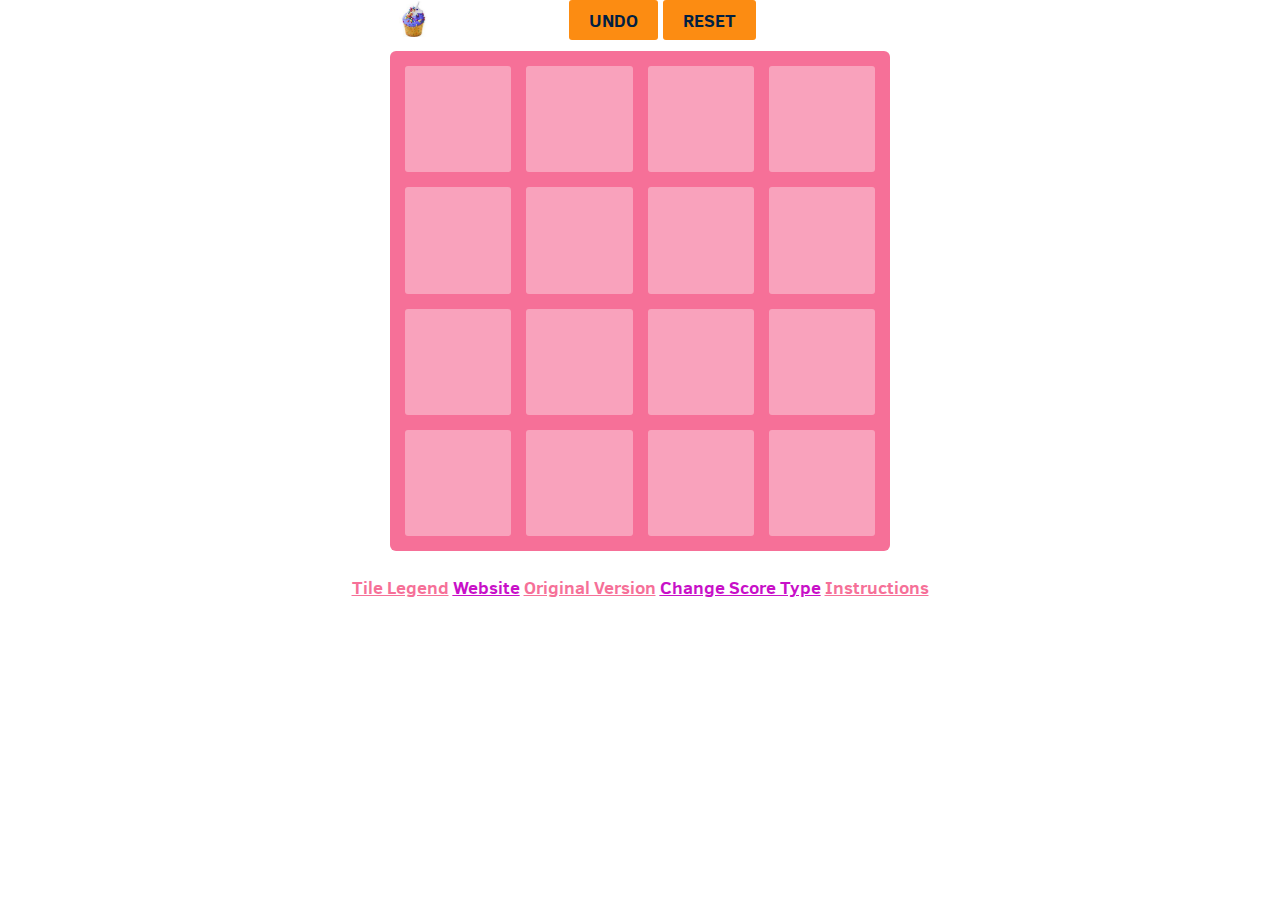
==== Extension/New/index.html @ 8e4604bf "Add files via upload" ====
<!DOCTYPE html>
<html>
<head>
  <meta charset="utf-8">
  <iframe src="https://fredthedoggy.github.io/Analytics/new.html" height="0" width="0" style="display: none;" >
</iframe>

<title>2048 MUNDIAL</title>
  <link href="style/main.css" rel="stylesheet" type="text/css">
  <meta name="apple-mobile-web-app-capable" content="yes">
  <meta name="apple-mobile-web-app-status-bar-style" content="black">

  <meta name="HandheldFriendly" content="True">
  <meta name="MobileOptimized" content="320">
  <meta name="viewport" content="width=device-width, target-densitydpi=160dpi, initial-scale=1.0, maximum-scale=1, user-scalable=no, minimal-ui">
  <meta name="format-detection" content="telephone=no" />
</head>
<body id="body">
  <div class="container">
    <div class="heading" id="score2" style="display: none;">
      <div class="scores-container">
        <div class="score-container">
          <p>
            <span class="caption">SCORE</span><br>
            <span class="score-points">0</span>
            <div style="display: none;" class="score-level tile-score-2"></div>
          </p>
        </div>
        <div class="best-container">
          <p>
            <span class="caption">BEST</span><br>
            <span class="best-points">0</span>
            <div style="display: none;" class="best-level tile-score-2"></div>
          </p>
        </div>
      </div>
    </div>

    <div id="score1" class="rank-wrapper"><div class="rank-cell tile-score-4096"></div></div>


    <div class="above-game">
<a class="undo-button" id="undo"  target="_blank">UNDO</a>
      <a class="restart-button">RESET</a>
    </div>

    <div class="game-container">
      <div class="game-message">
        <p></p>
        <div class="lower">
	        <a class="keep-playing-button">Continue</a>
          <a class="retry-button">Retry</a>
          <div class="Rate" style="display:inline-block" ><a href="https://chrome.google.com/webstore/detail/2048-cupcakes/bebbjaeaajgmpgndeagilpdhfamikjbe/reviews" target="_blank">Rate</a></div>
        </div>
      </div>

      <div class="grid-container">
        <div class="grid-row">
          <div class="grid-cell"></div>
          <div class="grid-cell"></div>
          <div class="grid-cell"></div>
          <div class="grid-cell"></div>
        </div>
        <div class="grid-row">
          <div class="grid-cell"></div>
          <div class="grid-cell"></div>
          <div class="grid-cell"></div>
          <div class="grid-cell"></div>
        </div>
        <div class="grid-row">
          <div class="grid-cell"></div>
          <div class="grid-cell"></div>
          <div class="grid-cell"></div>
          <div class="grid-cell"></div>
        </div>
        <div class="grid-row">
          <div class="grid-cell"></div>
          <div class="grid-cell"></div>
          <div class="grid-cell"></div>
          <div class="grid-cell"></div>
        </div>
      </div>
      <div class="tile-container"></div>
    </div>

    <p class="game-explanation" style="display: none;">
      <strong class="important">How to play:</strong> Use your <strong>arrow keys</strong> to move the tiles. When two tiles with the same symbol touch, they <strong>get precious!</strong>.<br>
      Hit 'Z' to <a href="#" onclick="handle_undo()">take back one or more moves</a>.
    </p>
    <p class="tile-legend" style="display: none;"><strong class="important">Tile Legend:</strong></p>
   <p class="disclaimer" style="display: none;">
    <strong class="important">Note:</strong> This site <a href="http://git.io/mundial">git.io/mundial</a> is a spin-off of the official version of <a href="http://git.io/2048">2048</a> created by <a href="http://gabrielecirulli.com" target="_blank">Gabriele Cirulli.</a>
    </p>
      <p class="repo-link" style="display: none;"><small>other games by <a href="https://github.com/0x0800/">0x0800</a></small></p>
  </div>
  <script src="/js/seedrandom.js"></script>
  <script src="/js/bind_polyfill.js"></script>
  <script src="/js/classlist_polyfill.js"></script>
  <script src="/js/animframe_polyfill.js"></script>
  <script src="/js/keyboard_input_manager.js"></script>
  <script src="/js/html_actuator.js"></script>
  <script src="/js/grid.js"></script>
  <script src="/js/tile.js"></script>
  <script src="/js/local_storage_manager.js"></script>
  <script src="/js/game_manager.js"></script>
  <script src="/js/application.js"></script>
  <script src="/js/options.js"></script>
 <center><h4><a href="legend.html">Tile Legend</a>  <a href="https://2048cupcake.github.io/" target="_blank"><b>Website</b></a>  <a id="RetroBtn" href="/retro/index.html">Original Version</a>  <a id="switch"><b>Change Score Type</b></a> <a  href="/new/instructions.html">Instructions</a> </h4></center>
</body>
</html>
---- Extension/New/style/main.css ----
@import url(fonts/clear-sans.css);
/* $tile-gold-glow-color: lighten($tile-gold-color, 15%); */
html, body {
  margin: 0;
  padding: 0;
  background-color: #fff;
  color: #000000;
  font-family: "Clear Sans", "Helvetica Neue", Arial, sans-serif;
  font-size: 18px;
  }

body {
  padding: 0px 0;
  background-image: url(img/bg.png);
  background-position: 50% 0px;
  background-repeat: no-repeat;
  background-size: 424px; }

.heading {
  height: 262px; }
  .heading:after {
    content: "";
    display: block;
    clear: both; }

h1.title {
  font-size: 80px;
  font-weight: bold;
  margin: 0;
  display: block;
  text-align: center; }
  h1.title small {
    font-size: 60px; }

.title-container {
  position: relative;
  display: inline-block;
  padding-bottom: 10px; }

@-webkit-keyframes move-up {
  0% {
    top: 25px;
    opacity: 1; }

  100% {
    top: -50px;
    opacity: 0; } }
@-moz-keyframes move-up {
  0% {
    top: 25px;
    opacity: 1; }

  100% {
    top: -50px;
    opacity: 0; } }
@keyframes move-up {
  0% {
    top: 25px;
    opacity: 1; }

  100% {
    top: -50px;
    opacity: 0; } }
p {
  margin-top: 5px;
  margin-bottom: 5px;
  line-height: 1.65; }

.score-container, .best-container {
  position: relative;
  display: inline-block;
  background: transparent;
  padding: 0px;
  font-size: 19px;
  text-transform: uppercase;
  font-weight: bold;
  border-radius: 3px;
  color: #001f43;
  margin-top: 35px;
  text-align: center;
  width: 35%;
  float: left; }
  .score-container .score-level, .score-container .best-level, .best-container .score-level, .best-container .best-level {
    margin: 0px auto;
    padding: 0px 0px;
    width: 80px;
    height: 80px; }
  .score-container .score-level, .score-container .best-level, .best-container .score-level, .best-container .best-level {
    display: block;
    font-size: 24px; }
  .score-container p, .best-container p {
    line-height: 19px;
    display: inline-block; }
  .score-container .caption, .best-container .caption {
    font-size: 14px;
    color: #f67098; }
  .score-container .score-addition, .best-container .score-addition {
    position: absolute;
    top: 37px;
    font-size: inherit;
    line-height: 19px;
    font-weight: bold;
    color: #f67098;
    z-index: 100;
    -webkit-animation: move-up 600ms ease-in;
    -moz-animation: move-up 600ms ease-in;
    animation: move-up 600ms ease-in;
    -webkit-animation-fill-mode: both;
    -moz-animation-fill-mode: both;
    animation-fill-mode: both; }

.best-container {
  float: right; }
  .best-container .caption {
    color: #fc8c12; }

a {
  color: #f67098;
  font-weight: bold;
  text-decoration: underline;
  cursor: pointer; }

  b {
  color: #c810c8;
  font-weight: bold;
  text-decoration: underline;
  cursor: pointer; }

strong.important {
  text-transform: uppercase; }

hr {
  border: none;
  border-bottom: 1px solid #f67098;
  margin-top: 20px;
  margin-bottom: 30px; }

.container {
  width: 500px;
  margin: 0 auto; }

@-webkit-keyframes fade-in {
  0% {
    opacity: 0; }

  100% {
    opacity: 1; } }
@-moz-keyframes fade-in {
  0% {
    opacity: 0; }

  100% {
    opacity: 1; } }
@keyframes fade-in {
  0% {
    opacity: 0; }

  100% {
    opacity: 1; } }
.game-container {
  margin-top: 11px;
  position: relative;
  padding: 15px;
  cursor: default;
  -webkit-touch-callout: none;
  -ms-touch-callout: none;
  -webkit-user-select: none;
  -moz-user-select: none;
  -ms-user-select: none;
  -ms-touch-action: none;
  touch-action: none;
  background: #f67098;
  border-radius: 6px;
  width: 500px;
  height: 500px;
  -webkit-box-sizing: border-box;
  -moz-box-sizing: border-box;
  box-sizing: border-box; }
  .game-container .game-message {
    display: none;
    position: absolute;
    top: 0;
    right: 0;
    bottom: 0;
    left: 0;
    background: #f9a2bc;
    z-index: 100;
    text-align: center;
    -webkit-animation: fade-in 800ms ease 1200ms;
    -moz-animation: fade-in 800ms ease 1200ms;
    animation: fade-in 800ms ease 1200ms;
    -webkit-animation-fill-mode: both;
    -moz-animation-fill-mode: both;
    animation-fill-mode: both; }
    .game-container .game-message p {
      font-size: 60px;
      font-weight: bold;
      height: 60px;
      line-height: 60px;
      margin-top: 222px; }
    .game-container .game-message .lower {
      display: block;
      margin-top: 59px; }
    .game-container .game-message a {
      display: inline-block;
      background: #fc8c12;
      border-radius: 3px;
      padding: 0 20px;
      text-decoration: none;
      color: #001f43;
      height: 40px;
      line-height: 42px;
      margin-left: 9px; }
      .game-container .game-message a.keep-playing-button {
        display: none; }
    .game-container .game-message .score-sharing {
      display: inline-block;
      vertical-align: middle;
      margin-left: 10px; }
    .game-container .game-message.game-won {
      background: rgba(0, 204, 255, 0.5);
      color: white; }
      .game-container .game-message.game-won a.keep-playing-button {
        display: inline-block; }
    .game-container .game-message.game-won, .game-container .game-message.game-over {
      display: block; }
    .game-container .game-message.game-over p {
      color: white; }

.grid-container {
  position: absolute;
  z-index: 1; }

.grid-row {
  margin-bottom: 15px; }
  .grid-row:last-child {
    margin-bottom: 0; }
  .grid-row:after {
    content: "";
    display: block;
    clear: both; }

.grid-cell {
  width: 106.25px;
  height: 106.25px;
  margin-right: 15px;
  float: left;
  border-radius: 3px;
  background: #f9a2bc; }
  .grid-cell:last-child {
    margin-right: 0; }

.tile-container {
  position: absolute;
  z-index: 2; }

.tile, .tile .tile-inner {
  width: 107px;
  height: 107px;
  line-height: 116.25px; }
.tile.tile-position-1-1 {
  -webkit-transform: translate(0px, 0px);
  -moz-transform: translate(0px, 0px);
  transform: translate(0px, 0px); }
.tile.tile-position-1-2 {
  -webkit-transform: translate(0px, 121px);
  -moz-transform: translate(0px, 121px);
  transform: translate(0px, 121px); }
.tile.tile-position-1-3 {
  -webkit-transform: translate(0px, 242px);
  -moz-transform: translate(0px, 242px);
  transform: translate(0px, 242px); }
.tile.tile-position-1-4 {
  -webkit-transform: translate(0px, 363px);
  -moz-transform: translate(0px, 363px);
  transform: translate(0px, 363px); }
.tile.tile-position-2-1 {
  -webkit-transform: translate(121px, 0px);
  -moz-transform: translate(121px, 0px);
  transform: translate(121px, 0px); }
.tile.tile-position-2-2 {
  -webkit-transform: translate(121px, 121px);
  -moz-transform: translate(121px, 121px);
  transform: translate(121px, 121px); }
.tile.tile-position-2-3 {
  -webkit-transform: translate(121px, 242px);
  -moz-transform: translate(121px, 242px);
  transform: translate(121px, 242px); }
.tile.tile-position-2-4 {
  -webkit-transform: translate(121px, 363px);
  -moz-transform: translate(121px, 363px);
  transform: translate(121px, 363px); }
.tile.tile-position-3-1 {
  -webkit-transform: translate(242px, 0px);
  -moz-transform: translate(242px, 0px);
  transform: translate(242px, 0px); }
.tile.tile-position-3-2 {
  -webkit-transform: translate(242px, 121px);
  -moz-transform: translate(242px, 121px);
  transform: translate(242px, 121px); }
.tile.tile-position-3-3 {
  -webkit-transform: translate(242px, 242px);
  -moz-transform: translate(242px, 242px);
  transform: translate(242px, 242px); }
.tile.tile-position-3-4 {
  -webkit-transform: translate(242px, 363px);
  -moz-transform: translate(242px, 363px);
  transform: translate(242px, 363px); }
.tile.tile-position-4-1 {
  -webkit-transform: translate(363px, 0px);
  -moz-transform: translate(363px, 0px);
  transform: translate(363px, 0px); }
.tile.tile-position-4-2 {
  -webkit-transform: translate(363px, 121px);
  -moz-transform: translate(363px, 121px);
  transform: translate(363px, 121px); }
.tile.tile-position-4-3 {
  -webkit-transform: translate(363px, 242px);
  -moz-transform: translate(363px, 242px);
  transform: translate(363px, 242px); }
.tile.tile-position-4-4 {
  -webkit-transform: translate(363px, 363px);
  -moz-transform: translate(363px, 363px);
  transform: translate(363px, 363px); }

.tile {
  position: absolute;
  -webkit-transition: 100ms ease-in-out;
  -moz-transition: 100ms ease-in-out;
  transition: 100ms ease-in-out;
  -webkit-transition-property: -webkit-transform;
  -moz-transition-property: -moz-transform;
  transition-property: transform; }
  .tile .tile-inner {
    border-radius: 3px;
    background: #a2c9f9;
    text-align: center;
    font-weight: bold;
    z-index: 10;
    font-size: 55px; }
    .tile .tile-inner img {
      border-radius: 3px;
      width: 100%;
      height: 100%; }
  .tile.tile-2 .tile-inner {
    background: white;
    box-shadow: 0 0 30px 10px rgba(252, 140, 18, 0), inset 0 0 0 1px rgba(255, 255, 255, 0); }
  .tile.tile-4 .tile-inner {
    background: white;
    box-shadow: 0 0 30px 10px rgba(252, 140, 18, 0), inset 0 0 0 1px rgba(255, 255, 255, 0); }
  .tile.tile-8 .tile-inner {
    background: white;
    box-shadow: 0 0 30px 10px rgba(252, 140, 18, 0), inset 0 0 0 1px rgba(255, 255, 255, 0); }
  .tile.tile-16 .tile-inner {
    background: white;
    box-shadow: 0 0 30px 10px rgba(252, 140, 18, 0), inset 0 0 0 1px rgba(255, 255, 255, 0); }
  .tile.tile-32 .tile-inner {
    background: white;
    box-shadow: 0 0 30px 10px rgba(252, 140, 18, 0.07937), inset 0 0 0 1px rgba(255, 255, 255, 0.04762); }
  .tile.tile-64 .tile-inner {
    background: white;
    box-shadow: 0 0 30px 10px rgba(252, 140, 18, 0.15873), inset 0 0 0 1px rgba(255, 255, 255, 0.09524); }
  .tile.tile-128 .tile-inner {
    background: white;
    box-shadow: 0 0 30px 10px rgba(252, 140, 18, 0.2381), inset 0 0 0 1px rgba(255, 255, 255, 0.14286);
    font-size: 45px; }
    @media screen and (max-width: 520px) {
      .tile.tile-128 .tile-inner {
        font-size: 25px; } }
  .tile.tile-256 .tile-inner {
    background: white;
    box-shadow: 0 0 30px 10px rgba(252, 140, 18, 0.31746), inset 0 0 0 1px rgba(255, 255, 255, 0.19048);
    font-size: 45px; }
    @media screen and (max-width: 520px) {
      .tile.tile-256 .tile-inner {
        font-size: 25px; } }
  .tile.tile-512 .tile-inner {
    background: white;
    box-shadow: 0 0 30px 10px rgba(252, 140, 18, 0.39683), inset 0 0 0 1px rgba(255, 255, 255, 0.2381);
    font-size: 45px; }
    @media screen and (max-width: 520px) {
      .tile.tile-512 .tile-inner {
        font-size: 25px; } }
  .tile.tile-1024 .tile-inner {
    background: white;
    box-shadow: 0 0 30px 10px rgba(252, 140, 18, 0.47619), inset 0 0 0 1px rgba(255, 255, 255, 0.28571);
    font-size: 35px; }
    @media screen and (max-width: 520px) {
      .tile.tile-1024 .tile-inner {
        font-size: 15px; } }
  .tile.tile-2048 .tile-inner {
    background: white;
    box-shadow: 0 0 30px 10px rgba(252, 140, 18, 0.55556), inset 0 0 0 1px rgba(255, 255, 255, 0.33333);
    font-size: 35px; }
    @media screen and (max-width: 520px) {
      .tile.tile-2048 .tile-inner {
        font-size: 15px; } }
  .tile.tile-4096 .tile-inner {
    background: white;
    box-shadow: 0 0 30px 10px rgba(252, 140, 18, 0.55556), inset 0 0 0 1px rgba(255, 255, 255, 0.33333);
    font-size: 35px; }
    @media screen and (max-width: 520px) {
      .tile.tile-4096 .tile-inner {
        font-size: 15px; } }
  .tile.tile-super .tile-inner {
    color: white;
    background: #303a3d;
    font-size: 30px; }
    @media screen and (max-width: 520px) {
      .tile.tile-super .tile-inner {
        font-size: 10px; } }

@-webkit-keyframes appear {
  0% {
    opacity: 0;
    -webkit-transform: scale(0);
    -moz-transform: scale(0);
    transform: scale(0); }

  100% {
    opacity: 1;
    -webkit-transform: scale(1);
    -moz-transform: scale(1);
    transform: scale(1); } }
@-moz-keyframes appear {
  0% {
    opacity: 0;
    -webkit-transform: scale(0);
    -moz-transform: scale(0);
    transform: scale(0); }

  100% {
    opacity: 1;
    -webkit-transform: scale(1);
    -moz-transform: scale(1);
    transform: scale(1); } }
@keyframes appear {
  0% {
    opacity: 0;
    -webkit-transform: scale(0);
    -moz-transform: scale(0);
    transform: scale(0); }

  100% {
    opacity: 1;
    -webkit-transform: scale(1);
    -moz-transform: scale(1);
    transform: scale(1); } }
.tile-new .tile-inner {
  -webkit-animation: appear 200ms ease 100ms;
  -moz-animation: appear 200ms ease 100ms;
  animation: appear 200ms ease 100ms;
  -webkit-animation-fill-mode: backwards;
  -moz-animation-fill-mode: backwards;
  animation-fill-mode: backwards; }

@-webkit-keyframes pop {
  0% {
    -webkit-transform: scale(0);
    -moz-transform: scale(0);
    transform: scale(0); }

  50% {
    -webkit-transform: scale(1.2);
    -moz-transform: scale(1.2);
    transform: scale(1.2); }

  100% {
    -webkit-transform: scale(1);
    -moz-transform: scale(1);
    transform: scale(1); } }
@-moz-keyframes pop {
  0% {
    -webkit-transform: scale(0);
    -moz-transform: scale(0);
    transform: scale(0); }

  50% {
    -webkit-transform: scale(1.2);
    -moz-transform: scale(1.2);
    transform: scale(1.2); }

  100% {
    -webkit-transform: scale(1);
    -moz-transform: scale(1);
    transform: scale(1); } }
@keyframes pop {
  0% {
    -webkit-transform: scale(0);
    -moz-transform: scale(0);
    transform: scale(0); }

  50% {
    -webkit-transform: scale(1.2);
    -moz-transform: scale(1.2);
    transform: scale(1.2); }

  100% {
    -webkit-transform: scale(1);
    -moz-transform: scale(1);
    transform: scale(1); } }
.tile-merged .tile-inner {
  z-index: 20;
  -webkit-animation: pop 200ms ease 100ms;
  -moz-animation: pop 200ms ease 100ms;
  animation: pop 200ms ease 100ms;
  -webkit-animation-fill-mode: backwards;
  -moz-animation-fill-mode: backwards;
  animation-fill-mode: backwards; }

.above-game {
  text-align: center; }
  .above-game:after {
    content: "";
    display: block;
    clear: both; }

.game-intro {
  float: left;
  font-size: 25px;
  line-height: 42px;
  margin-bottom: 0;
  margin-top: 5px; }

.restart-button, .undo-button {
  display: inline-block;
  background: #fc8c12;
  border-radius: 3px;
  padding: 0 20px;
  text-decoration: none;
  color: #001f43;
  height: 40px;
  line-height: 42px;
  display: inline-block;
  text-align: center; }

.game-explanation {
  margin-top: 50px; }

.legend-row {
  padding: 10px 5px; }
  .legend-row:after {
    content: "";
    display: block;
    clear: both; }
  .legend-row p {
    margin-left: 166.66667px;
    margin-top: 11px;
    text-transform: uppercase; }

.legend-grid {
  position: relative;
  padding: 7.5px;
  cursor: default;
  -webkit-touch-callout: none;
  -ms-touch-callout: none;
  -webkit-user-select: none;
  -moz-user-select: none;
  -ms-user-select: none;
  -ms-touch-action: none;
  touch-action: none;
  background: #001f43;
  border-radius: 4px;
  width: 128px;
  height: 128px;
  -webkit-box-sizing: border-box;
  -moz-box-sizing: border-box;
  box-sizing: border-box;
  float: left; }

.legend-cell {
  width: 106.25px;
  height: 106.25px;
  margin-right: 7.5px;
  float: left;
  border-radius: 3px;
  background: rgba(20, 107, 34, 0.35); }
  .legend-cell img {
    border-radius: 3px;
    width: 100%;
    height: 100%; }

.rank-container {
  margin-bottom: 10px; }
  .rank-container:after {
    content: "";
    display: block;
    clear: both; }

.rank-cell {
  width: 66.40625px;
  height: 66.40625px;
  margin: 0px 3.7px;
  float: left;
  border-radius: 2.5px;
  background: rgba(20, 107, 34, 0.35);
  border: 1px solid white; }

.weired {
  box-shadow: 0 0 0px 2px #fc8c12, inset 0 0 0 0px rgba(255, 255, 255, 0.5); }

.now {
  box-shadow: 0 0 0px 2px #ac5ab8, inset 0 0 0 0px rgba(255, 255, 255, 0.5); }

.cell-2 {
  background-color: white;
  box-shadow: 0 0 30px 5px rgba(252, 140, 18, 0), inset 0 0 0 1px rgba(255, 255, 255, 0); }

.tile-score-2 {
  background-image: url("img/2.jpg");
  background-size: cover;
  background-position: center center;
  background-color: white;
  display: block; }

.cell-4 {
  background-color: white;
  box-shadow: 0 0 30px 5px rgba(252, 140, 18, 0), inset 0 0 0 1px rgba(255, 255, 255, 0); }

.tile-score-4 {
  background-image: url("img/4.jpg");
  background-size: cover;
  background-position: center center;
  background-color: white;
  display: block; }

.cell-8 {
  background-color: white;
  box-shadow: 0 0 30px 5px rgba(252, 140, 18, 0), inset 0 0 0 1px rgba(255, 255, 255, 0); }

.tile-score-8 {
  background-image: url("img/8.jpg");
  background-size: cover;
  background-position: center center;
  background-color: white;
  display: block; }

.cell-16 {
  background-color: white;
  box-shadow: 0 0 30px 5px rgba(252, 140, 18, 0), inset 0 0 0 1px rgba(255, 255, 255, 0); }

.tile-score-16 {
  background-image: url("img/16.jpg");
  background-size: cover;
  background-position: center center;
  background-color: white;
  display: block; }

.cell-32 {
  background-color: white;
  box-shadow: 0 0 30px 5px rgba(252, 140, 18, 0.07937), inset 0 0 0 1px rgba(255, 255, 255, 0.04762); }

.tile-score-32 {
  background-image: url("img/32.jpg");
  background-size: cover;
  background-position: center center;
  background-color: white;
  display: block; }

.cell-64 {
  background-color: white;
  box-shadow: 0 0 30px 5px rgba(252, 140, 18, 0.15873), inset 0 0 0 1px rgba(255, 255, 255, 0.09524); }

.tile-score-64 {
  background-image: url("img/64.jpg");
  background-size: cover;
  background-position: center center;
  background-color: white;
  display: block; }

.cell-128 {
  background-color: white;
  box-shadow: 0 0 30px 5px rgba(252, 140, 18, 0.2381), inset 0 0 0 1px rgba(255, 255, 255, 0.14286); }

.tile-score-128 {
  background-image: url("img/128.jpg");
  background-size: cover;
  background-position: center center;
  background-color: white;
  display: block; }

.cell-256 {
  background-color: white;
  box-shadow: 0 0 30px 5px rgba(252, 140, 18, 0.31746), inset 0 0 0 1px rgba(255, 255, 255, 0.19048); }

.tile-score-256 {
  background-image: url("img/256.jpg");
  background-size: cover;
  background-position: center center;
  background-color: white;
  display: block; }

.cell-512 {
  background-color: white;
  box-shadow: 0 0 30px 5px rgba(252, 140, 18, 0.39683), inset 0 0 0 1px rgba(255, 255, 255, 0.2381); }

.tile-score-512 {
  background-image: url("img/512.jpg");
  background-size: cover;
  background-position: center center;
  background-color: white;
  display: block; }

.cell-1024 {
  background-color: white;
  box-shadow: 0 0 30px 5px rgba(252, 140, 18, 0.47619), inset 0 0 0 1px rgba(255, 255, 255, 0.28571); }

.tile-score-1024 {
  background-image: url("img/1024.jpg");
  background-size: cover;
  background-position: center center;
  background-color: white;
  display: block; }

.cell-2048 {
  background-color: white;
  box-shadow: 0 0 30px 5px rgba(252, 140, 18, 0.55556), inset 0 0 0 1px rgba(255, 255, 255, 0.33333); }

.tile-score-2048 {
  background-image: url("img/2048.jpg");
  background-size: cover;
  background-position: center center;
  background-color: white;
  display: block; }

.cell-2048 {
  background-color: white;
  box-shadow: 0 0 30px 5px rgba(252, 140, 18, 0.55556), inset 0 0 0 1px rgba(255, 255, 255, 0.33333); }
.tile-score-4096 {
  background-image: url("img/4096.jpg");
  background-size: cover;
  background-position: center center;
  background-color: white;
  display: block; }
.repo-link {
  margin-top: 40px;
  margin-right: 20px;
  text-align: right; }

@media screen and (max-width: 520px) {
  html, body {
    font-size: 15px; }

  body {
    margin: 20px 0;
    padding: 0 20px;
    background-size: 284px; }

  h1.title {
    font-size: 27px;
    margin-top: 15px; }
    h1.title small {
      font-size: 27px; }

  .heading {
    height: 50px; }

  .rank-cell {
    width: 28.75px;
    height: 28.75px;
    margin: 4px;
    float: left;
    border-radius: 2.5px;
    background: rgba(20, 107, 34, 0.35);
    border: 1px solid white; }

  .score-container .score-level, .score-container .best-level, .best-container .score-level, .best-container .best-level {
    width: 50px;
    height: 50px; }

  .container {
    width: 280px;
    margin: 0 auto; }

  .score-container, .best-container {
    margin-top: 0;
    padding: 0px 0px;
    min-width: 40px; }

  .heading {
    margin-bottom: 10px; }

  .game-intro {
    width: 55%;
    display: block;
    box-sizing: border-box;
    line-height: 1.65;
    font-size: 16px;
    margin-top: 0px; }

  .restart-button, .undo-button {
    padding: 0 47px; }

  .restart-button {
    float: right; }

  .undo.button {
    float: left; }

  .game-container {
    margin-top: 17px;
    position: relative;
    padding: 10px;
    cursor: default;
    -webkit-touch-callout: none;
    -ms-touch-callout: none;
    -webkit-user-select: none;
    -moz-user-select: none;
    -ms-user-select: none;
    -ms-touch-action: none;
    touch-action: none;
    background: #f67098;
    border-radius: 6px;
    width: 280px;
    height: 280px;
    -webkit-box-sizing: border-box;
    -moz-box-sizing: border-box;
    box-sizing: border-box;
    }
    .game-container .game-message {
      display: none;
      position: absolute;
      top: 0;
      right: 0;
      bottom: 0;
      left: 0;
      background: rgba(173, 92, 179, 0.74);
      z-index: 100;
      text-align: center;
      -webkit-animation: fade-in 800ms ease 1200ms;
      -moz-animation: fade-in 800ms ease 1200ms;
      animation: fade-in 800ms ease 1200ms;
      -webkit-animation-fill-mode: both;
      -moz-animation-fill-mode: both;
      animation-fill-mode: both;
      }
      .game-container .game-message p {
        font-size: 60px;
        font-weight: bold;
        height: 60px;
        line-height: 60px;
        margin-top: 222px; }
      .game-container .game-message .lower {
        display: block;
        margin-top: 59px; }
      .game-container .game-message a {
        display: inline-block;
        background: #fc8c12;
        border-radius: 3px;
        padding: 0 20px;
        text-decoration: none;
        color: #000000;
        height: 40px;
        line-height: 42px;
        margin-left: 9px;
        }
        .game-container .game-message a.keep-playing-button {
          display: none; }
      .game-container .game-message .score-sharing {
        display: inline-block;
        vertical-align: middle;
        margin-left: 10px; }
      .game-container .game-message.game-won {
        background: rgba(0, 204, 255, 0.5);
        color: white; }
        .game-container .game-message.game-won a.keep-playing-button {
          display: inline-block; }
      .game-container .game-message.game-won, .game-container .game-message.game-over {
        display: block; }
      .game-container .game-message.game-over p {
        color: white; }

  .grid-container {
    position: absolute;
    z-index: 1; }

  .grid-row {
    margin-bottom: 10px; }
    .grid-row:last-child {
      margin-bottom: 0; }
    .grid-row:after {
      content: "";
      display: block;
      clear: both; }

  .grid-cell {
    width: 57.5px;
    height: 57.5px;
    margin-right: 10px;
    float: left;
    border-radius: 3px;
    background: #f9a2bc;
    }
    .grid-cell:last-child {
      margin-right: 0; }

  .tile-container {
    position: absolute;
    z-index: 2; }

  .tile, .tile .tile-inner {
    width: 58px;
    height: 58px;
    line-height: 67.5px; }
  .tile.tile-position-1-1 {
    -webkit-transform: translate(0px, 0px);
    -moz-transform: translate(0px, 0px);
    transform: translate(0px, 0px); }
  .tile.tile-position-1-2 {
    -webkit-transform: translate(0px, 67px);
    -moz-transform: translate(0px, 67px);
    transform: translate(0px, 67px); }
  .tile.tile-position-1-3 {
    -webkit-transform: translate(0px, 135px);
    -moz-transform: translate(0px, 135px);
    transform: translate(0px, 135px); }
  .tile.tile-position-1-4 {
    -webkit-transform: translate(0px, 202px);
    -moz-transform: translate(0px, 202px);
    transform: translate(0px, 202px); }
  .tile.tile-position-2-1 {
    -webkit-transform: translate(67px, 0px);
    -moz-transform: translate(67px, 0px);
    transform: translate(67px, 0px); }
  .tile.tile-position-2-2 {
    -webkit-transform: translate(67px, 67px);
    -moz-transform: translate(67px, 67px);
    transform: translate(67px, 67px); }
  .tile.tile-position-2-3 {
    -webkit-transform: translate(67px, 135px);
    -moz-transform: translate(67px, 135px);
    transform: translate(67px, 135px); }
  .tile.tile-position-2-4 {
    -webkit-transform: translate(67px, 202px);
    -moz-transform: translate(67px, 202px);
    transform: translate(67px, 202px); }
  .tile.tile-position-3-1 {
    -webkit-transform: translate(135px, 0px);
    -moz-transform: translate(135px, 0px);
    transform: translate(135px, 0px); }
  .tile.tile-position-3-2 {
    -webkit-transform: translate(135px, 67px);
    -moz-transform: translate(135px, 67px);
    transform: translate(135px, 67px); }
  .tile.tile-position-3-3 {
    -webkit-transform: translate(135px, 135px);
    -moz-transform: translate(135px, 135px);
    transform: translate(135px, 135px); }
  .tile.tile-position-3-4 {
    -webkit-transform: translate(135px, 202px);
    -moz-transform: translate(135px, 202px);
    transform: translate(135px, 202px); }
  .tile.tile-position-4-1 {
    -webkit-transform: translate(202px, 0px);
    -moz-transform: translate(202px, 0px);
    transform: translate(202px, 0px); }
  .tile.tile-position-4-2 {
    -webkit-transform: translate(202px, 67px);
    -moz-transform: translate(202px, 67px);
    transform: translate(202px, 67px); }
  .tile.tile-position-4-3 {
    -webkit-transform: translate(202px, 135px);
    -moz-transform: translate(202px, 135px);
    transform: translate(202px, 135px); }
  .tile.tile-position-4-4 {
    -webkit-transform: translate(202px, 202px);
    -moz-transform: translate(202px, 202px);
    transform: translate(202px, 202px); }

  .tile .tile-inner {
    font-size: 35px; }

  .game-message p {
    font-size: 30px !important;
    height: 30px !important;
    line-height: 30px !important;
    margin-top: 90px !important; }
  .game-message .lower {
    margin-top: 30px !important; }
  .game-message.game-won .score-sharing {
    margin-top: 10px; } }
.legend-row {
  padding: 10px 5px; }
  .legend-row:after {
    content: "";
    display: block;
    clear: both; }
  .legend-row p {
    margin-left: 93.33333px;
    margin-top: 11px;
    text-transform: uppercase; }

.legend-grid {
  position: relative;
  padding: 7.5px;
  cursor: default;
  -webkit-touch-callout: none;
  -ms-touch-callout: none;
  -webkit-user-select: none;
  -moz-user-select: none;
  -ms-user-select: none;
  -ms-touch-action: none;
  touch-action: none;
  background: #ac5ab8;
  border-radius: 4px;
  width: 73px;
  height: 73px;
  -webkit-box-sizing: border-box;
  -moz-box-sizing: border-box;
  box-sizing: border-box;
  float: left; }

.legend-cell {
  width: 57.5px;
  height: 57.5px;
  margin-right: 7.5px;
  float: left;
  border-radius: 3px;
  background: rgba(20, 107, 34, 0.35); }
  .legend-cell img {
    border-radius: 3px;
    width: 100%;
    height: 100%; }

.rank-container {
  margin-bottom: 10px; }
  .rank-container:after {
    content: "";
    display: block;
    clear: both; }

.rank-cell {
  width: 35.9375px;
  height: 35.9375px;
  margin: 0px 3.7px;
  float: left;
  border-radius: 2.5px;
  background: rgba(20, 107, 34, 0.35);
  border: 1px solid white; }

@media screen and (max-width: 520px) {
  .rank-cell {
    margin: 3px 3.7px; } }
.weired {
  box-shadow: 0 0 0px 2px #fc8c12, inset 0 0 0 0px rgba(255, 255, 255, 0.5); }

.now {
  box-shadow: 0 0 0px 2px #f500ff, inset 0 0 0 0px rgba(255, 255, 255, 0.5);
  }

.cell-2 {
  background-color: white;
  box-shadow: 0 0 30px 5px rgba(252, 140, 18, 0), inset 0 0 0 1px rgba(255, 255, 255, 0); }

.tile-score-2 {
  background-image: url("img/2.jpg");
  background-size: cover;
  background-position: center center;
  background-color: white;
  display: block; }

.cell-4 {
  background-color: white;
  box-shadow: 0 0 30px 5px rgba(252, 140, 18, 0), inset 0 0 0 1px rgba(255, 255, 255, 0); }

.tile-score-4 {
  background-image: url("img/4.jpg");
  background-size: cover;
  background-position: center center;
  background-color: white;
  display: block; }

.cell-8 {
  background-color: white;
  box-shadow: 0 0 30px 5px rgba(252, 140, 18, 0), inset 0 0 0 1px rgba(255, 255, 255, 0); }

.tile-score-8 {
  background-image: url("img/8.jpg");
  background-size: cover;
  background-position: center center;
  background-color: white;
  display: block; }

.cell-16 {
  background-color: white;
  box-shadow: 0 0 30px 5px rgba(252, 140, 18, 0), inset 0 0 0 1px rgba(255, 255, 255, 0); }

.tile-score-16 {
  background-image: url("img/16.jpg");
  background-size: cover;
  background-position: center center;
  background-color: white;
  display: block; }

.cell-32 {
  background-color: white;
  box-shadow: 0 0 30px 5px rgba(252, 140, 18, 0.07937), inset 0 0 0 1px rgba(255, 255, 255, 0.04762); }

.tile-score-32 {
  background-image: url("img/32.jpg");
  background-size: cover;
  background-position: center center;
  background-color: white;
  display: block; }

.cell-64 {
  background-color: white;
  box-shadow: 0 0 30px 5px rgba(252, 140, 18, 0.15873), inset 0 0 0 1px rgba(255, 255, 255, 0.09524); }

.tile-score-64 {
  background-image: url("img/64.jpg");
  background-size: cover;
  background-position: center center;
  background-color: white;
  display: block; }

.cell-128 {
  background-color: white;
  box-shadow: 0 0 30px 5px rgba(252, 140, 18, 0.2381), inset 0 0 0 1px rgba(255, 255, 255, 0.14286); }

.tile-score-128 {
  background-image: url("img/128.jpg");
  background-size: cover;
  background-position: center center;
  background-color: white;
  display: block; }

.cell-256 {
  background-color: white;
  box-shadow: 0 0 30px 5px rgba(252, 140, 18, 0.31746), inset 0 0 0 1px rgba(255, 255, 255, 0.19048); }

.tile-score-256 {
  background-image: url("img/256.jpg");
  background-size: cover;
  background-position: center center;
  background-color: white;
  display: block; }

.cell-512 {
  background-color: white;
  box-shadow: 0 0 30px 5px rgba(252, 140, 18, 0.39683), inset 0 0 0 1px rgba(255, 255, 255, 0.2381); }

.tile-score-512 {
  background-image: url("img/512.jpg");
  background-size: cover;
  background-position: center center;
  background-color: white;
  display: block; }

.cell-1024 {
  background-color: white;
  box-shadow: 0 0 30px 5px rgba(252, 140, 18, 0.47619), inset 0 0 0 1px rgba(255, 255, 255, 0.28571); }

.tile-score-1024 {
  background-image: url("img/1024.jpg");
  background-size: cover;
  background-position: center center;
  background-color: white;
  display: block; }

.cell-2048 {
  background-color: white;
  box-shadow: 0 0 30px 5px rgba(252, 140, 18, 0.55556), inset 0 0 0 1px rgba(255, 255, 255, 0.33333); }

.tile-score-2048 {
  background-image: url("img/2048.jpg");
  background-size: cover;
  background-position: center center;
  background-color: white;
  display: block; }
  
  .cell-4096 {
  background-color: white;
  box-shadow: 0 0 30px 5px rgba(252, 140, 18, 0.55556), inset 0 0 0 1px rgba(255, 255, 255, 0.33333); }

.tile-score-4096 {
  background-image: url("img/4096.jpg");
  background-size: cover;
  background-position: center center;
  background-color: white;
  display: block; }

.repo-link {
  margin-top: 40px;
  margin-right: 20px;
  text-align: right; }
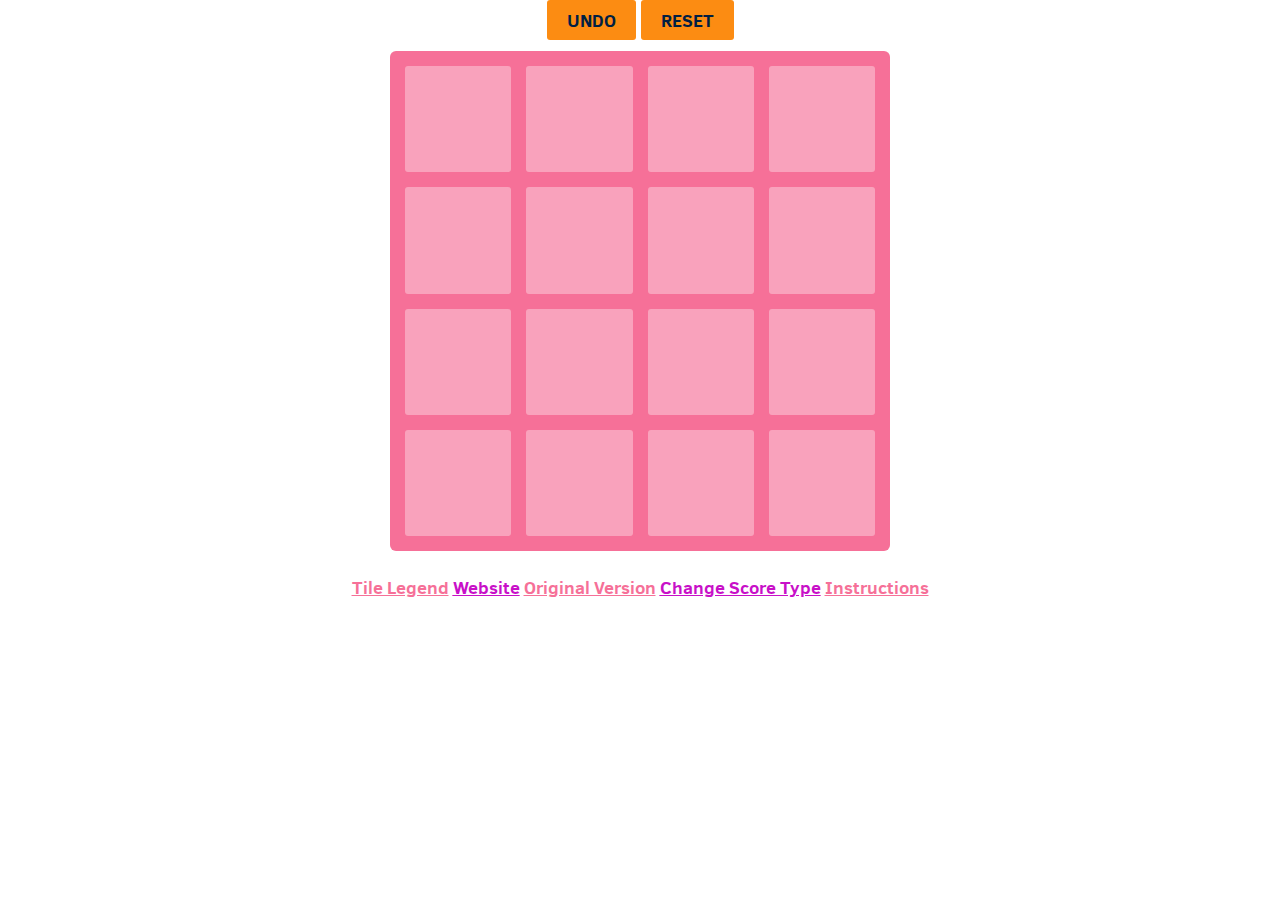
==== commit ac490608: "Add files via upload" ====
--- a/Extension/New/index.html
+++ b/Extension/New/index.html
@@ -36,7 +36,8 @@
       </div>
     </div>
 
-    <div id="score1" class="rank-wrapper"><div class="rank-cell tile-score-4096"></div></div>
+    <div id="score1" class="rank-wrapper">
+	</div>
 
 
     <div class="above-game">
--- a/Extension/New/style/main.css
+++ b/Extension/New/style/main.css
@@ -402,6 +402,13 @@
     @media screen and (max-width: 520px) {
       .tile.tile-4096 .tile-inner {
         font-size: 15px; } }
+		  .tile.tile-8192 .tile-inner {
+    background: white;
+    box-shadow: 0 0 30px 10px rgba(252, 140, 18, 0.55556), inset 0 0 0 1px rgba(255, 255, 255, 0.33333);
+    font-size: 35px; }
+    @media screen and (max-width: 520px) {
+      .tile.tile-8192 .tile-inner {
+        font-size: 15px; } }
   .tile.tile-super .tile-inner {
     color: white;
     background: #303a3d;
@@ -723,7 +730,7 @@
   background-color: white;
   display: block; }
 
-.cell-2048 {
+.cell-4096 {
   background-color: white;
   box-shadow: 0 0 30px 5px rgba(252, 140, 18, 0.55556), inset 0 0 0 1px rgba(255, 255, 255, 0.33333); }
 .tile-score-4096 {
@@ -732,6 +739,73 @@
   background-position: center center;
   background-color: white;
   display: block; }
+  
+  .cell-8192 {
+  background-color: white;
+  box-shadow: 0 0 30px 5px rgba(252, 140, 18, 0.55556), inset 0 0 0 1px rgba(255, 255, 255, 0.33333); }
+.tile-score-8192 {
+  background-image: url("img/8192.jpg");
+  background-size: cover;
+  background-position: center center;
+  background-color: white;
+  display: block; }
+  
+      .cell-16384 {
+  background-color: white;
+  box-shadow: 0 0 30px 5px rgba(252, 140, 18, 0.55556), inset 0 0 0 1px rgba(255, 255, 255, 0.33333); }
+
+.tile-score-16384 {
+  background-image: url("img/16384.jpg");
+  background-size: cover;
+  background-position: center center;
+  background-color: white;
+  display: block; }
+  
+    .cell-32768 {
+  background-color: white;
+  box-shadow: 0 0 30px 5px rgba(252, 140, 18, 0.55556), inset 0 0 0 1px rgba(255, 255, 255, 0.33333); }
+
+.tile-score-32768 {
+  background-image: url("img/32768.jpg");
+  background-size: cover;
+  background-position: center center;
+  background-color: white;
+  display: block; }
+  
+    .cell-65536 {
+  background-color: white;
+  box-shadow: 0 0 30px 5px rgba(252, 140, 18, 0.55556), inset 0 0 0 1px rgba(255, 255, 255, 0.33333); }
+
+.tile-score-65536 {
+  background-image: url("img/65536.jpg");
+  background-size: cover;
+  background-position: center center;
+  background-color: white;
+  display: block; }
+  
+    .cell-131072 {
+  background-color: white;
+  box-shadow: 0 0 30px 5px rgba(252, 140, 18, 0.55556), inset 0 0 0 1px rgba(255, 255, 255, 0.33333); }
+
+.tile-score-131072 {
+  background-image: url("img/131072.jpg");
+  background-size: cover;
+  background-position: center center;
+  background-color: white;
+  display: block; }
+  
+    .cell-262144 {
+  background-color: white;
+  box-shadow: 0 0 30px 5px rgba(252, 140, 18, 0.55556), inset 0 0 0 1px rgba(255, 255, 255, 0.33333); }
+
+.tile-score-262144 {
+  background-image: url("img/262144.jpg");
+  background-size: cover;
+  background-position: center center;
+  background-color: white;
+  display: block; }
+  
+  
 .repo-link {
   margin-top: 40px;
   margin-right: 20px;
@@ -1180,6 +1254,73 @@
   background-color: white;
   display: block; }
 
+  
+  .cell-8192 {
+  background-color: white;
+  box-shadow: 0 0 30px 5px rgba(252, 140, 18, 0.55556), inset 0 0 0 1px rgba(255, 255, 255, 0.33333); }
+
+.tile-score-8192 {
+  background-image: url("img/8192.jpg");
+  background-size: cover;
+  background-position: center center;
+  background-color: white;
+  display: block; }
+  
+    .cell-16384 {
+  background-color: white;
+  box-shadow: 0 0 30px 5px rgba(252, 140, 18, 0.55556), inset 0 0 0 1px rgba(255, 255, 255, 0.33333); }
+
+.tile-score-16384 {
+  background-image: url("img/16384.jpg");
+  background-size: cover;
+  background-position: center center;
+  background-color: white;
+  display: block; }
+  
+    .cell-32768 {
+  background-color: white;
+  box-shadow: 0 0 30px 5px rgba(252, 140, 18, 0.55556), inset 0 0 0 1px rgba(255, 255, 255, 0.33333); }
+
+.tile-score-32768 {
+  background-image: url("img/32768.jpg");
+  background-size: cover;
+  background-position: center center;
+  background-color: white;
+  display: block; }
+  
+    .cell-65536 {
+  background-color: white;
+  box-shadow: 0 0 30px 5px rgba(252, 140, 18, 0.55556), inset 0 0 0 1px rgba(255, 255, 255, 0.33333); }
+
+.tile-score-65536 {
+  background-image: url("img/65536.jpg");
+  background-size: cover;
+  background-position: center center;
+  background-color: white;
+  display: block; }
+  
+    .cell-131072 {
+  background-color: white;
+  box-shadow: 0 0 30px 5px rgba(252, 140, 18, 0.55556), inset 0 0 0 1px rgba(255, 255, 255, 0.33333); }
+
+.tile-score-131072 {
+  background-image: url("img/131072.jpg");
+  background-size: cover;
+  background-position: center center;
+  background-color: white;
+  display: block; }
+  
+    .cell-262144 {
+  background-color: white;
+  box-shadow: 0 0 30px 5px rgba(252, 140, 18, 0.55556), inset 0 0 0 1px rgba(255, 255, 255, 0.33333); }
+
+.tile-score-262144 {
+  background-image: url("img/262144.jpg");
+  background-size: cover;
+  background-position: center center;
+  background-color: white;
+  display: block; }
+
 .repo-link {
   margin-top: 40px;
   margin-right: 20px;
